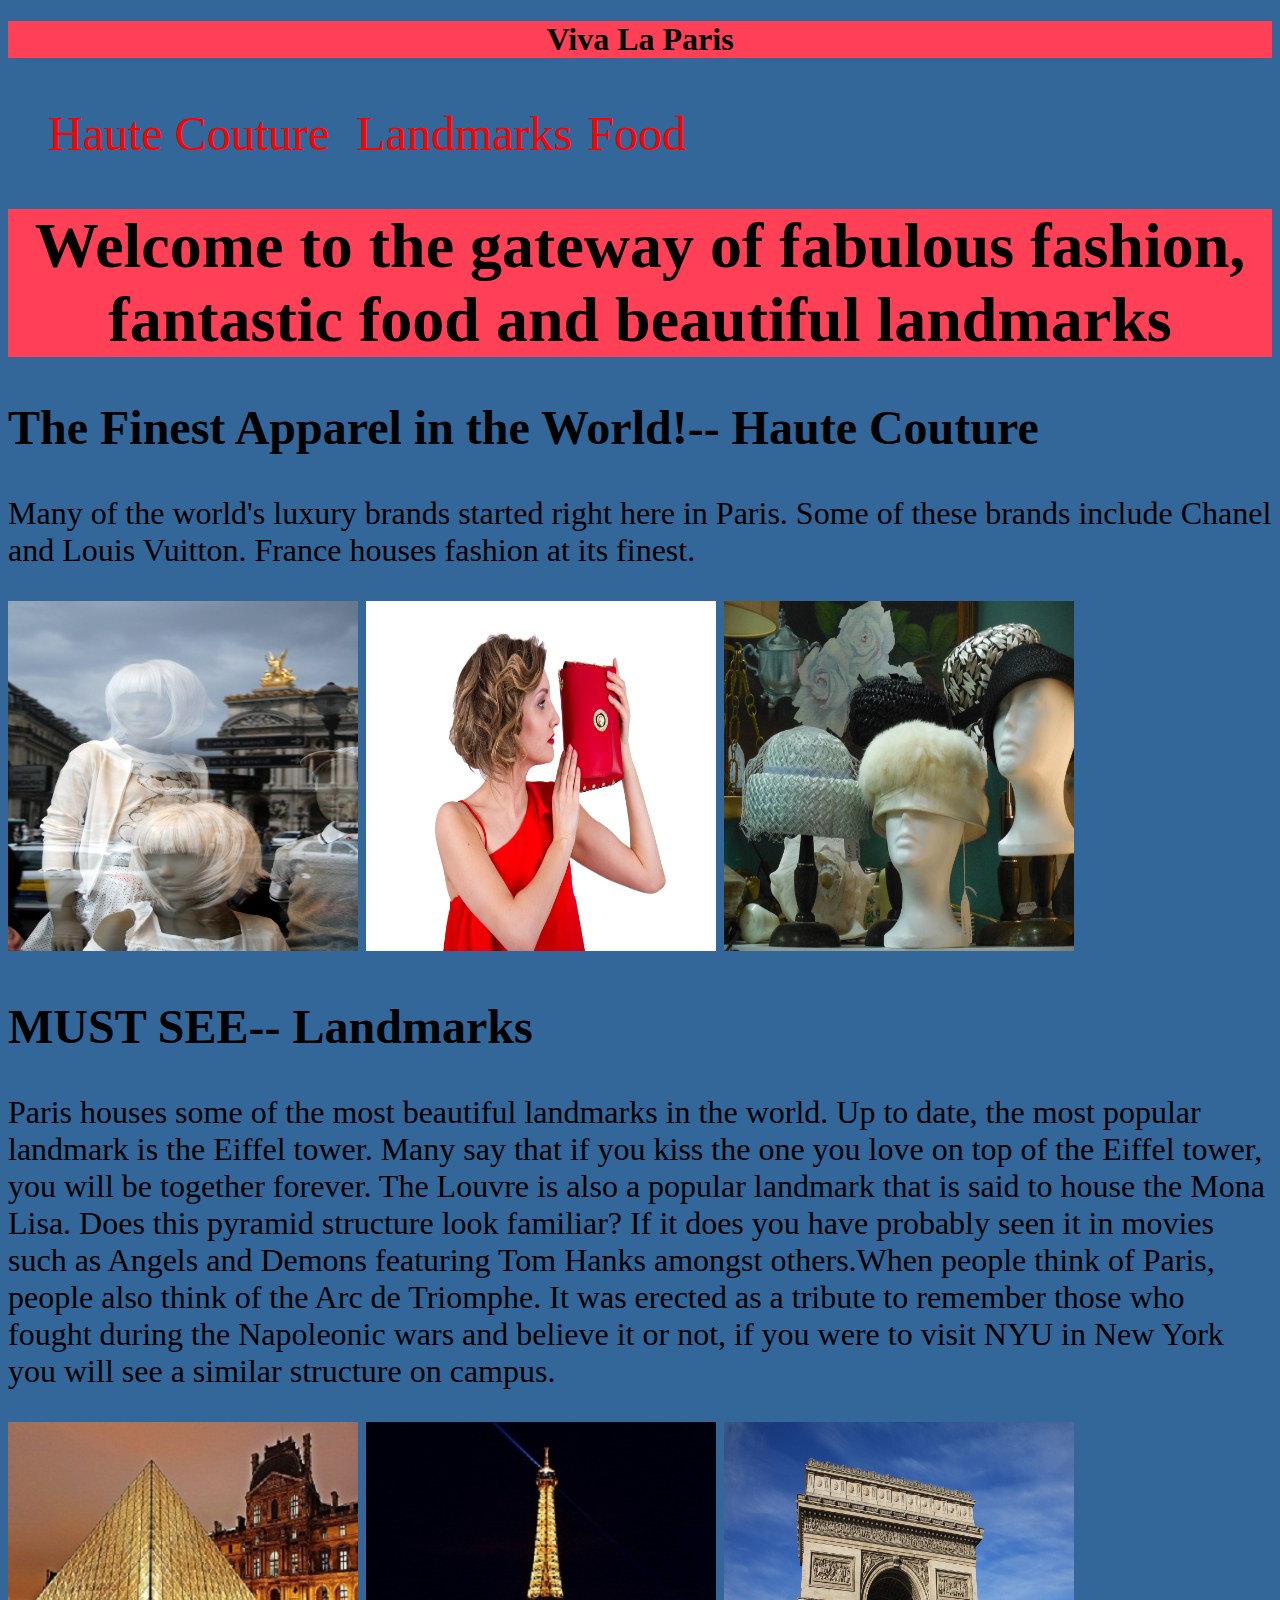
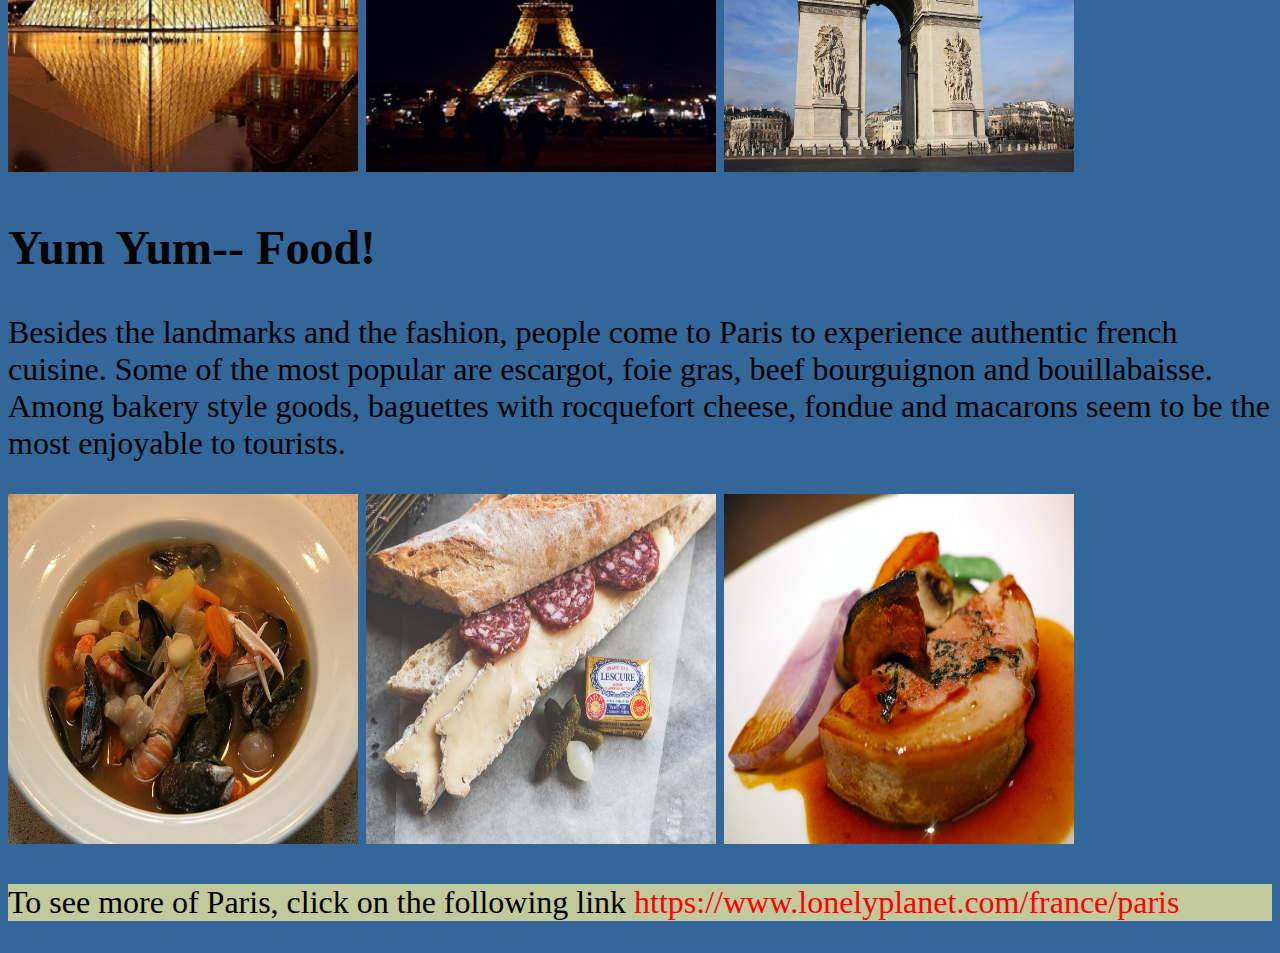
==== index.html @ 32f1b5ae "first commit" ====
<!DOCTYPE html>
<html>
<head>
<title>  </title>
<link rel="stylesheet" href="CSS/style.css" type="text/css"/>
</head>
    <body>
        <header>
            <h1>Viva La Paris</h1>
        </header>
        <font size="8"> 
        
        <nav>                  
        <ul>
        	<li>
                <a href="fashion.html">Haute Couture</a>
            </li>
            <li>
               <a href="parislandmarks.html">Landmarks</a>
            <li>
               <a href="parisfood.html">Food</a>
            </li>
        </ul>
        </nav>

<font size="6">
<h1>Welcome to the gateway of fabulous fashion, fantastic food and beautiful landmarks</h1>

 <section class="sectionstyle" id="section1"> 
<h2>The Finest Apparel in the World!-- Haute Couture</h2>
<font size="6"> 
<p>Many of the world's luxury brands started right here in Paris. Some of these
brands include Chanel and Louis Vuitton. France houses fashion at its finest. 
</font> </p>

<img src="images/manequins.jpg" width="350" height="350" alt="">
<img src="images/bagdisplay.jpg" width="350" height="350" alt="">
<img src="images/hats.jpg" width="350" height="350" alt="">
</section>

<section class="sectionstyle" id="section2"> 
<h2>MUST SEE-- Landmarks</h2>
<font size="6"> 
<p>Paris houses some of the most beautiful landmarks in the world. Up to date, the 
most popular landmark is the Eiffel tower. Many say that if you kiss the one you
love on top of the Eiffel tower, you will be together forever. The Louvre is also
a popular landmark that is said to house the Mona Lisa. Does this pyramid structure
look familiar? If it does you have probably seen it in movies such as Angels and 
Demons featuring Tom Hanks amongst others.When people think of Paris, people also
think of the Arc de Triomphe. It was erected as a tribute to remember those who fought 
during the Napoleonic wars and believe it or not, if you were to visit NYU in New York
you will see a similar structure on campus.  </font> </p>

<img src="images/louvre-102840_1280.jpg" width="350" height="350" alt="">
<img src="images/eiffel-tower-2112173_1920.jpg" width="350" height="350" alt="">
<img src="images/arc de triumphe-701730_1920.jpg" width="350" height="350" alt="">
</section>

<section class="sectionstyle" id="section3"> 
<h2>Yum Yum-- Food!</h2>
<p>Besides the landmarks and the fashion, people come to Paris to experience authentic french 
cuisine. Some of the most popular are escargot, foie gras, beef bourguignon and bouillabaisse.
Among bakery style goods, baguettes with rocquefort cheese, fondue and macarons seem to be
the most enjoyable to tourists.</p>

<img src="images/bouillabaisse.jpg" width="350" height="350" alt="">
<img src="images/baguette.jpg" width="350" height="350" alt="">
<img src="images/foiegras.jpg" width="350" height="350" alt="">
</section>

<footer>
    <p>To see more of Paris, click on the following link <a href="https://www.lonelyplanet.com/france/paris">https://www.lonelyplanet.com/france/paris</a></p>
        </footer>
</body>
</html>
---- CSS/style.css ----
@import url('https://fonts.googleapis.com/css?family=Cabin|Indie+Flower');

body {background-color:#336699}

h1 {font-family: serif; text-align: center; background-color:#FF4057;}

.topnav {width: 100%;height: 100px; background-color:#917094; 
        text-align: right;
}

li {display: inline-block;margin-right: 15px;}
  
a {color: red;text-decoration: none}

.logo {float: left; width: 20%; text-align: left;}

.upnav {width: 70%; float: right;}

.center_with_border {border: 2px solid purple; width: 75%; margin: auto;}

footer {background-color:#C2C99D;}
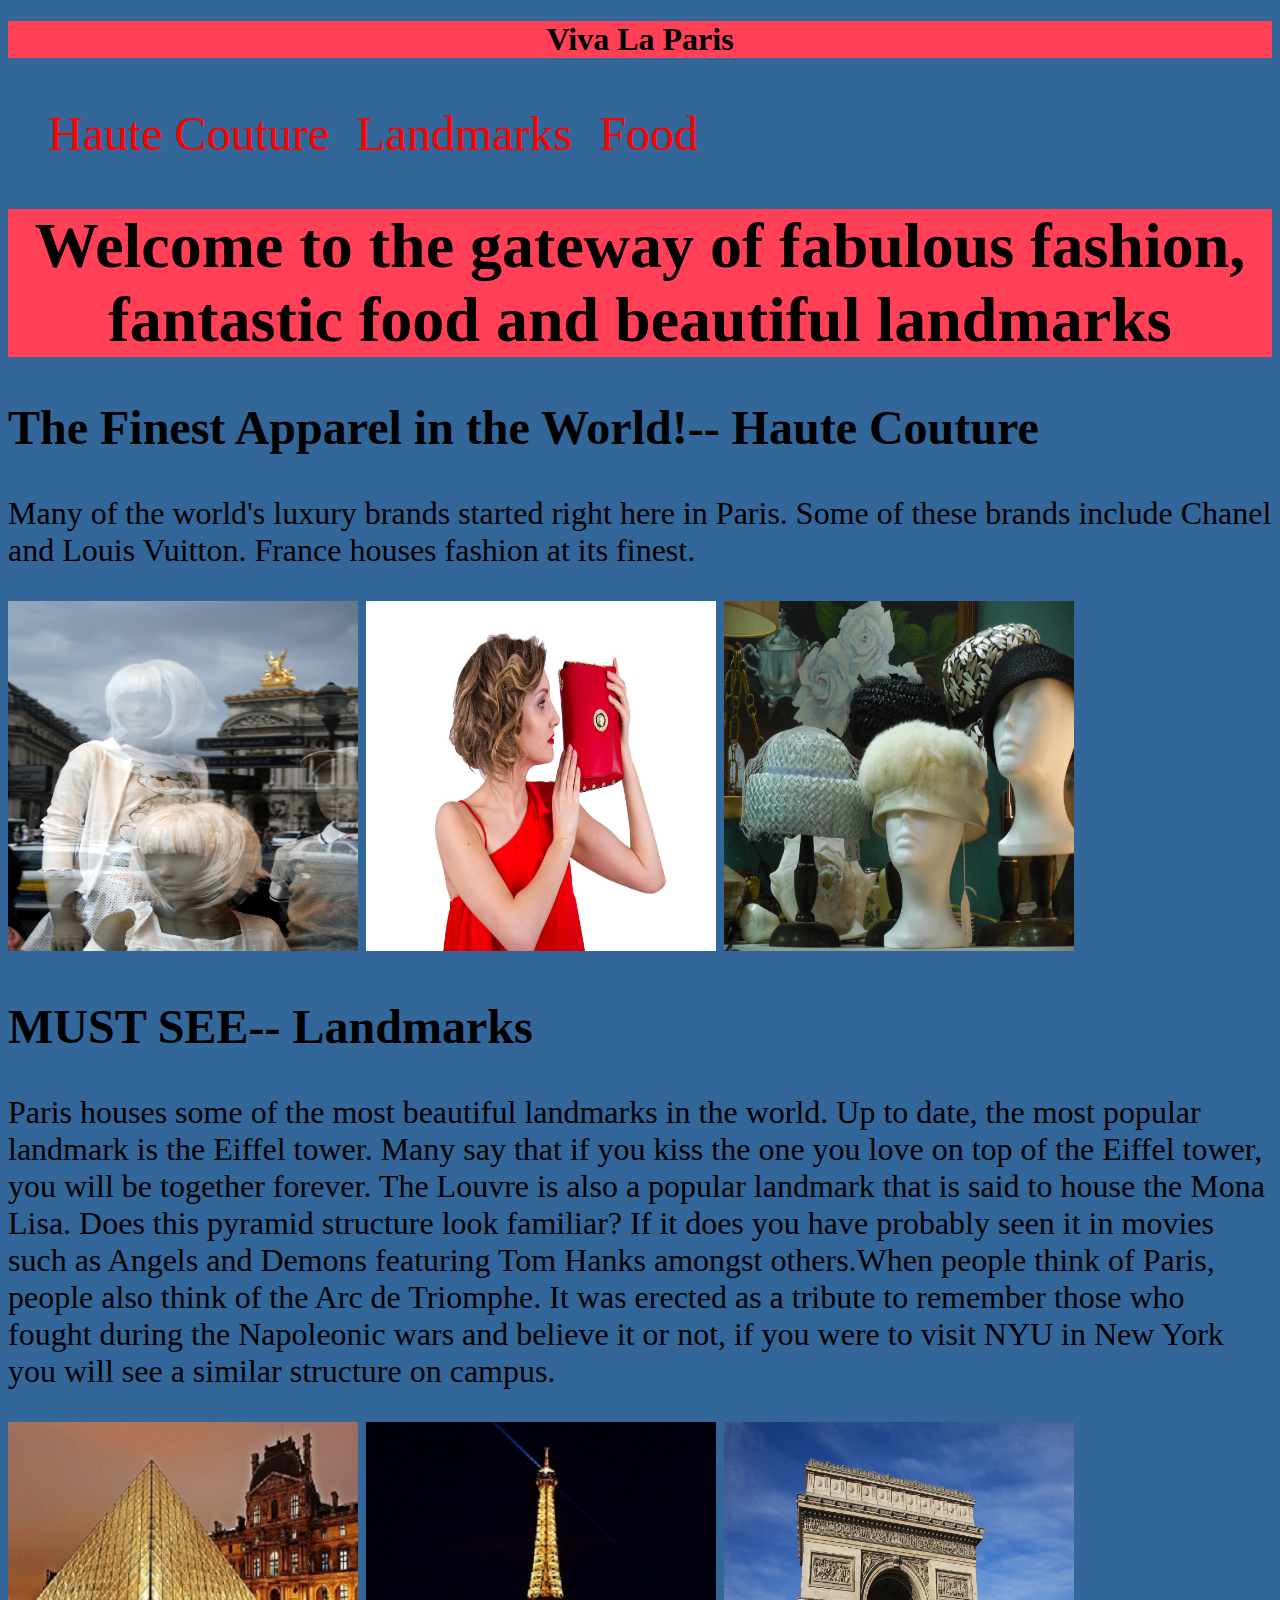
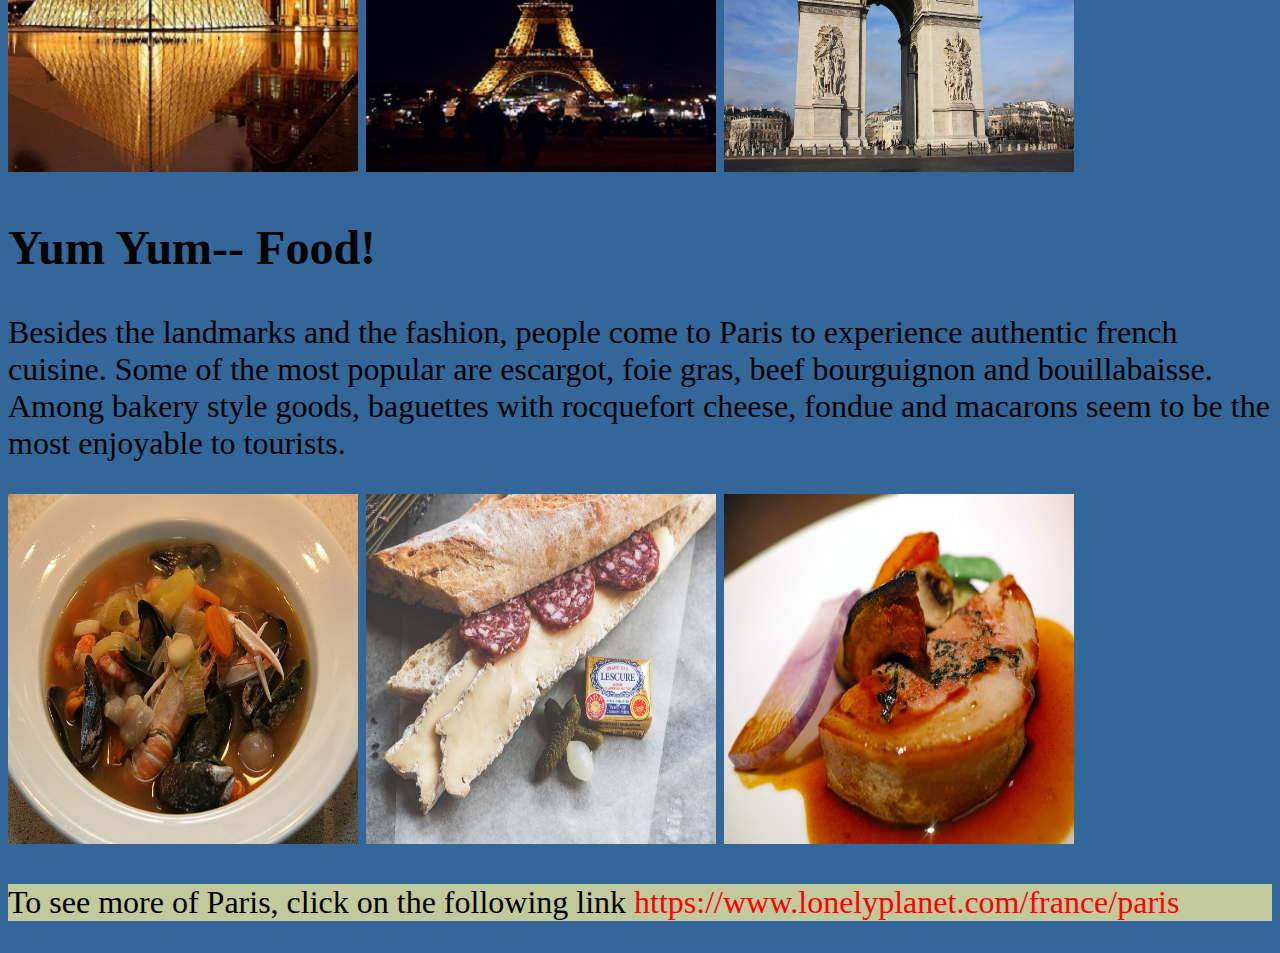
==== commit f14810bb: "french words fashion page" ====
--- a/index.html
+++ b/index.html
@@ -17,7 +17,7 @@
             </li>
             <li>
                <a href="parislandmarks.html">Landmarks</a>
-            <li>
+            </li>
                <a href="parisfood.html">Food</a>
             </li>
         </ul>
